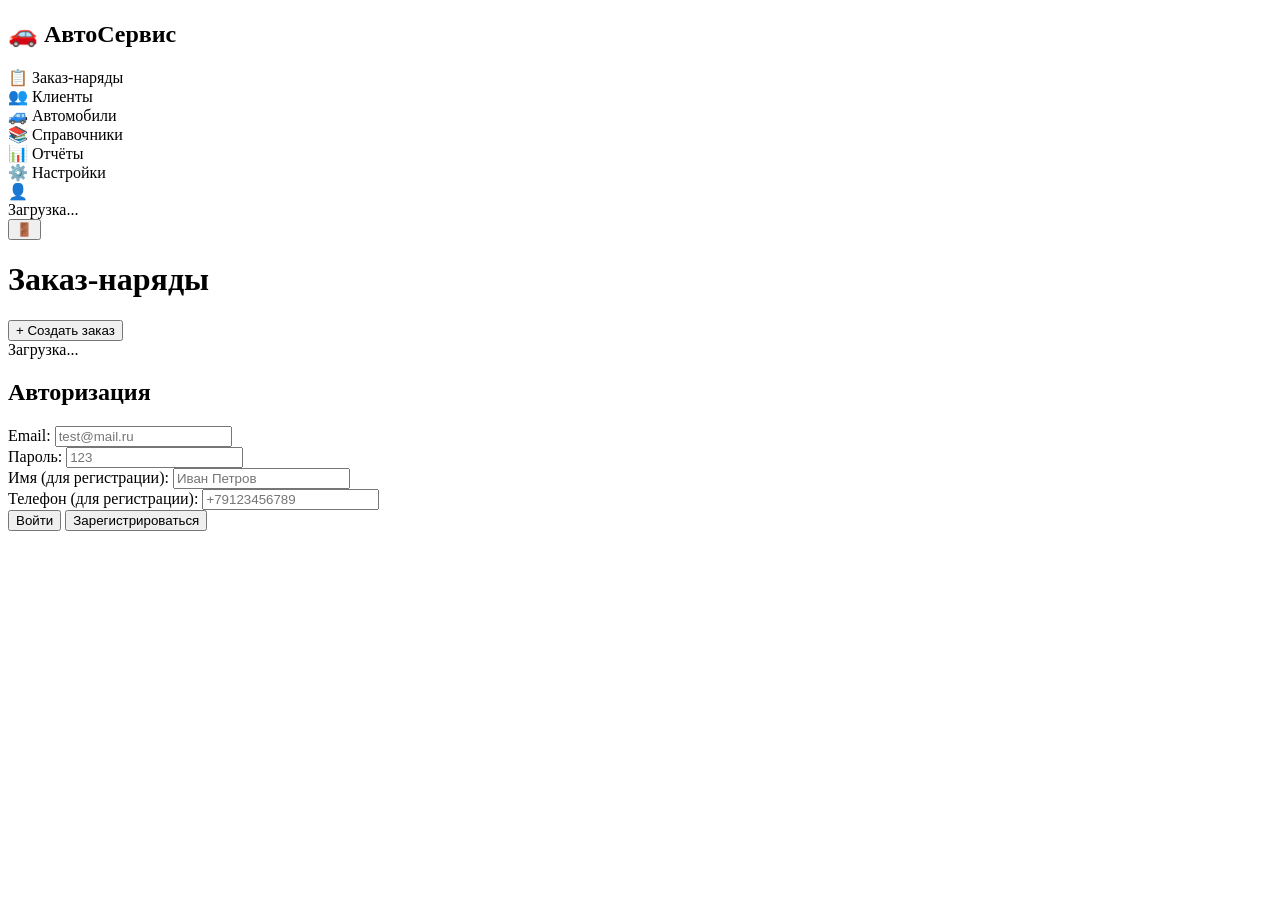
==== frontend/web/index.html @ 4526c26e "Add files via upload" ====
<!DOCTYPE html>
<html lang="ru">
<head>
    <meta charset="UTF-8">
    <meta name="viewport" content="width=device-width, initial-scale=1.0">
    <title>Автосервис - Система управления</title>
    <link rel="stylesheet" href="/css/style.css">
</head>
<body>
    <div class="app-layout">
        <!-- Левое меню -->
        <aside class="sidebar">
            <div class="logo">
                <h2>🚗 АвтоСервис</h2>
            </div>
            <nav class="nav-menu">
                <div class="nav-item active" data-page="orders">
                    <span class="icon">📋</span>
                    <span>Заказ-наряды</span>
                </div>
                <div class="nav-item" data-page="clients">
                    <span class="icon">👥</span>
                    <span>Клиенты</span>
                </div>
                <div class="nav-item" data-page="cars">
                    <span class="icon">🚙</span>
                    <span>Автомобили</span>
                </div>
                <div class="nav-item" data-page="reference">
                    <span class="icon">📚</span>
                    <span>Справочники</span>
                </div>
                <div class="nav-item" data-page="reports">
                    <span class="icon">📊</span>
                    <span>Отчёты</span>
                </div>
                <div class="nav-item" data-page="settings">
                    <span class="icon">⚙️</span>
                    <span>Настройки</span>
                </div>
            </nav>
            <div class="user-info">
                <div class="user-avatar">👤</div>
                <div class="user-details">
                    <span id="user-name">Загрузка...</span>
                    <span id="user-role" class="user-role"></span>
                </div>
                <button id="logout-btn" class="logout-btn">🚪</button>
            </div>
        </aside>

        <!-- Основной контент -->
        <main class="main-content">
            <header class="top-bar">
                <h1 id="page-title">Заказ-наряды</h1>
                <button id="create-order-btn" class="create-btn">+ Создать заказ</button>
            </header>
            
            <div id="content-area" class="content-area">
                <div class="loading">Загрузка...</div>
            </div>
        </main>
    </div>

    <!-- Модальное окно авторизации -->
    <div id="login-modal" class="modal">
        <div class="modal-content">
            <h2>Авторизация</h2>
            <form id="login-form">
                <div class="form-group">
                    <label>Email:</label>
                    <input type="email" id="login-email" placeholder="test@mail.ru" required>
                </div>
                <div class="form-group">
                    <label>Пароль:</label>
                    <input type="password" id="login-password" placeholder="123" required>
                </div>
                <div class="form-group">
                    <label>Имя (для регистрации):</label>
                    <input type="text" id="register-name" placeholder="Иван Петров">
                </div>
                <div class="form-group">
                    <label>Телефон (для регистрации):</label>
                    <input type="text" id="register-phone" placeholder="+79123456789">
                </div>
                <div class="form-buttons">
                    <button type="submit" class="btn">Войти</button>
                    <button type="button" id="register-btn" class="btn-secondary">Зарегистрироваться</button>
                </div>
            </form>
            <div id="login-error" class="error-message"></div>
        </div>
    </div>

    <script src="/js/app.js"></script>
</body>
</html>
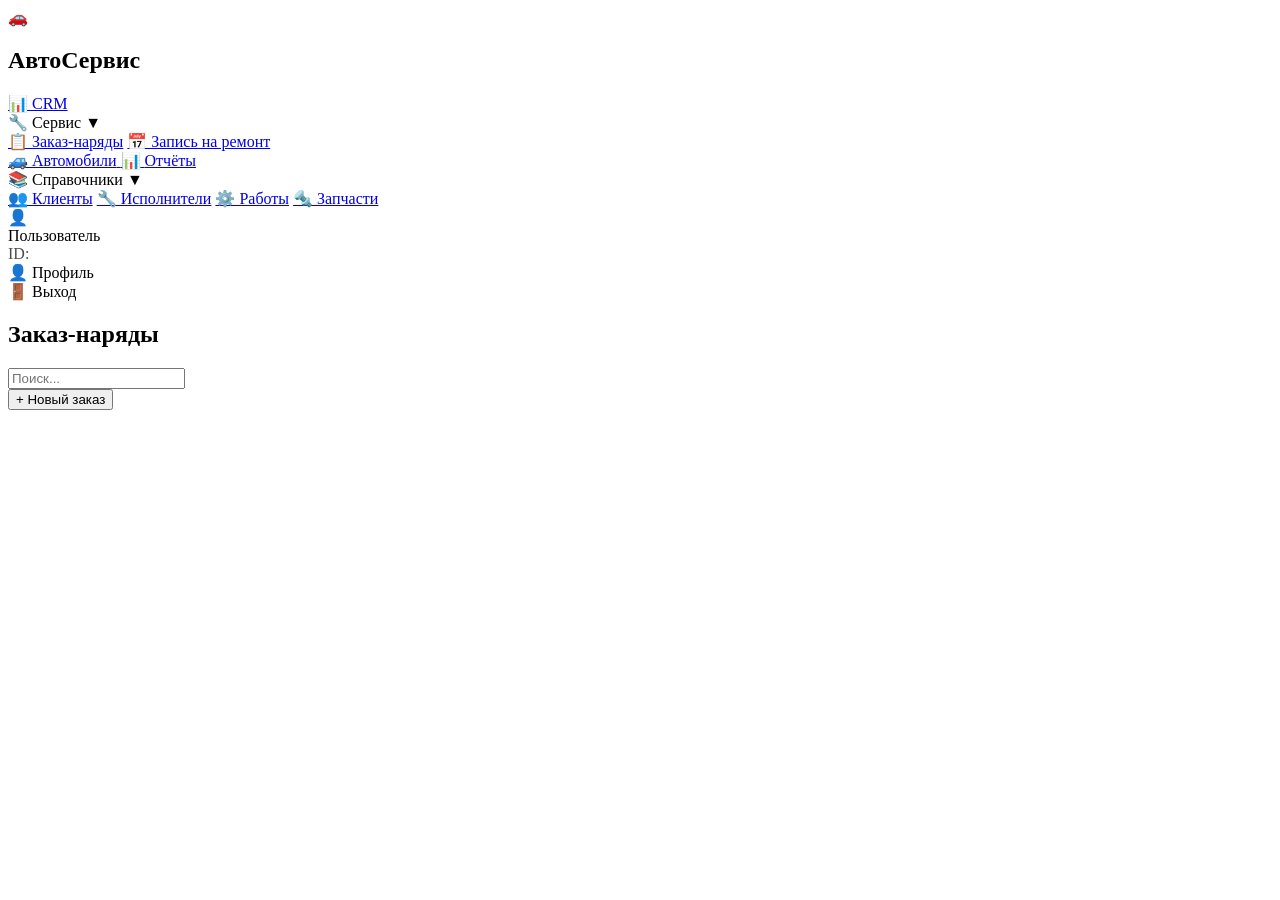
==== commit 56f208ad: "Update index.html" ====
--- a/frontend/web/index.html
+++ b/frontend/web/index.html
@@ -3,95 +3,104 @@
 <head>
     <meta charset="UTF-8">
     <meta name="viewport" content="width=device-width, initial-scale=1.0">
-    <title>Автосервис - Система управления</title>
+    <title>АвтоСервис — Панель управления</title>
+    <link href="https://fonts.googleapis.com/css2?family=Inter:wght@400;500;600;700&display=swap" rel="stylesheet">
     <link rel="stylesheet" href="/css/style.css">
 </head>
 <body>
+    <div id="toast-container" class="toast-container"></div>
+
     <div class="app-layout">
-        <!-- Левое меню -->
+        <!-- Боковое меню -->
         <aside class="sidebar">
             <div class="logo">
-                <h2>🚗 АвтоСервис</h2>
+                <span class="logo-icon">🚗</span>
+                <h1>АвтоСервис</h1>
             </div>
             <nav class="nav-menu">
-                <div class="nav-item active" data-page="orders">
-                    <span class="icon">📋</span>
-                    <span>Заказ-наряды</span>
+                <!-- Пункт CRM в самом верху -->
+                <a href="#" class="nav-item" data-page="crm">
+                    <span class="icon">📊</span>
+                    <span class="nav-text">CRM</span>
+                </a>
+                
+                <!-- Пункт СЕРВИС с выпадающим подменю -->
+                <div class="nav-item has-submenu">
+                    <span class="icon">🔧</span>
+                    <span class="nav-text">Сервис</span>
+                    <span class="submenu-arrow">▼</span>
+                    <div class="submenu">
+                        <a href="#" class="submenu-item" data-page="orders">📋 Заказ-наряды</a>
+                        <a href="#" class="submenu-item" data-page="appointment">📅 Запись на ремонт</a>
+                    </div>
                 </div>
-                <div class="nav-item" data-page="clients">
-                    <span class="icon">👥</span>
-                    <span>Клиенты</span>
-                </div>
-                <div class="nav-item" data-page="cars">
+                
+                <a href="#" class="nav-item" data-page="cars">
                     <span class="icon">🚙</span>
-                    <span>Автомобили</span>
-                </div>
-                <div class="nav-item" data-page="reference">
+                    <span class="nav-text">Автомобили</span>
+                </a>
+                
+                <a href="#" class="nav-item" data-page="reports">
+                    <span class="icon">📊</span>
+                    <span class="nav-text">Отчёты</span>
+                </a>
+                
+                <!-- Пункт СПРАВОЧНИКИ с выпадающим подменю -->
+                <div class="nav-item has-submenu">
                     <span class="icon">📚</span>
-                    <span>Справочники</span>
-                </div>
-                <div class="nav-item" data-page="reports">
-                    <span class="icon">📊</span>
-                    <span>Отчёты</span>
-                </div>
-                <div class="nav-item" data-page="settings">
-                    <span class="icon">⚙️</span>
-                    <span>Настройки</span>
+                    <span class="nav-text">Справочники</span>
+                    <span class="submenu-arrow">▼</span>
+                    <div class="submenu">
+                        <a href="#" class="submenu-item" data-page="clients">👥 Клиенты</a>
+                        <a href="#" class="submenu-item" data-page="workers">🔧 Исполнители</a>
+                        <a href="#" class="submenu-item" data-page="works-ref">⚙️ Работы</a>
+                        <a href="#" class="submenu-item" data-page="parts-ref">🔩 Запчасти</a>
+                    </div>
                 </div>
             </nav>
-            <div class="user-info">
-                <div class="user-avatar">👤</div>
-                <div class="user-details">
-                    <span id="user-name">Загрузка...</span>
-                    <span id="user-role" class="user-role"></span>
+
+            <!-- Блок пользователя с выпадающим меню -->
+            <div class="user-section">
+                <div class="user-card" id="user-profile-btn">
+                    <div class="user-avatar">👤</div>
+                    <div class="user-info">
+                        <div id="user-name" class="user-name">Пользователь</div>
+                        <div id="user-role" class="user-role"></div>
+                        <div class="user-id"><span style="opacity: 0.7;">ID:</span> <span id="user-id"></span></div>
+                    </div>
                 </div>
-                <button id="logout-btn" class="logout-btn">🚪</button>
+                <div class="user-dropdown" id="user-dropdown">
+                    <div class="dropdown-item" id="dropdown-profile">👤 Профиль</div>
+                    <div class="dropdown-item" id="dropdown-logout">🚪 Выход</div>
+                </div>
             </div>
         </aside>
 
-        <!-- Основной контент -->
+        <!-- Основная область -->
         <main class="main-content">
             <header class="top-bar">
-                <h1 id="page-title">Заказ-наряды</h1>
-                <button id="create-order-btn" class="create-btn">+ Создать заказ</button>
+                <h2 id="page-title">Заказ-наряды</h2>
+                <div class="search-container">
+                    <input type="text" id="global-search" placeholder="Поиск...">
+                </div>
+                <button id="create-order-btn" class="btn btn-primary">+ Новый заказ</button>
             </header>
-            
-            <div id="content-area" class="content-area">
-                <div class="loading">Загрузка...</div>
-            </div>
+            <div id="content-area" class="content-area"></div>
         </main>
     </div>
 
     <!-- Модальное окно авторизации -->
-    <div id="login-modal" class="modal">
-        <div class="modal-content">
-            <h2>Авторизация</h2>
-            <form id="login-form">
-                <div class="form-group">
-                    <label>Email:</label>
-                    <input type="email" id="login-email" placeholder="test@mail.ru" required>
-                </div>
-                <div class="form-group">
-                    <label>Пароль:</label>
-                    <input type="password" id="login-password" placeholder="123" required>
-                </div>
-                <div class="form-group">
-                    <label>Имя (для регистрации):</label>
-                    <input type="text" id="register-name" placeholder="Иван Петров">
-                </div>
-                <div class="form-group">
-                    <label>Телефон (для регистрации):</label>
-                    <input type="text" id="register-phone" placeholder="+79123456789">
-                </div>
-                <div class="form-buttons">
-                    <button type="submit" class="btn">Войти</button>
-                    <button type="button" id="register-btn" class="btn-secondary">Зарегистрироваться</button>
-                </div>
-            </form>
-            <div id="login-error" class="error-message"></div>
+    <div id="login-modal" style="display: none; position: fixed; top: 0; left: 0; width: 100%; height: 100%; background: rgba(0,0,0,0.6); z-index: 10000; align-items: center; justify-content: center;">
+        <div style="background: white; border-radius: 24px; width: 360px; padding: 32px; text-align: center;">
+            <h3 style="margin-bottom: 16px;">Вход в систему</h3>
+            <p style="margin-bottom: 20px; color: #64748b;">test@mail.ru / 123</p>
+            <input type="email" id="login-email" placeholder="Email" value="test@mail.ru" style="width: 100%; padding: 12px; margin-bottom: 12px; border: 1px solid #e2e8f0; border-radius: 12px;">
+            <input type="password" id="login-password" placeholder="Пароль" value="123" style="width: 100%; padding: 12px; margin-bottom: 20px; border: 1px solid #e2e8f0; border-radius: 12px;">
+            <button id="do-login" style="width: 100%; padding: 12px; background: #4f46e5; color: white; border: none; border-radius: 12px; cursor: pointer;">Войти</button>
+            <div id="login-error" style="color: red; margin-top: 12px;"></div>
         </div>
     </div>
 
     <script src="/js/app.js"></script>
 </body>
-</html>+</html>
